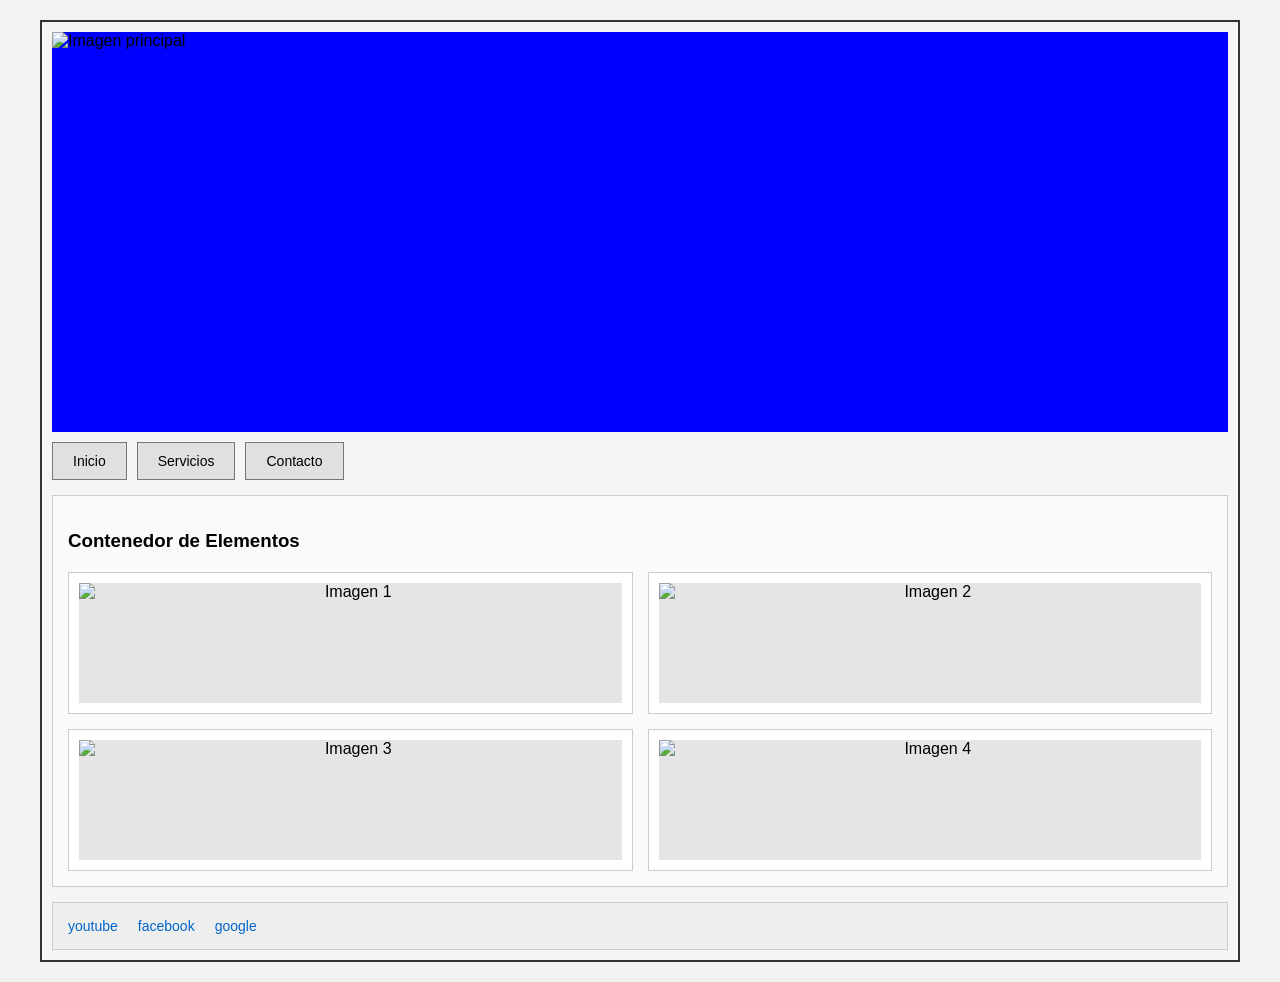
==== examen.html @ aa61c8ed "Add files via upload" ====
<!DOCTYPE html>
<html lang="es">
<head>
    <meta charset="UTF-8">
    <meta name="viewport" content="width=device-width, initial-scale=1.0">
    <title>Página Web Lista para Imágenes</title>

    <style>
        body {
            font-family: Arial, sans-serif;
            background-color: #f2f2f2;
            margin: 0;
            padding: 20px;
            display: flex;
            justify-content: center;
        }

        .contenedor-principal {
            width: 100%;
            max-width: 1200px;
            background-color: #f7f4f4;
            border: 2px solid #333;
            padding: 10px;
            box-sizing: border-box;
        }

        /* IMAGEN PRINCIPAL */
        .imagen-principal {
            width: 100%;
            height: 400px;
            margin-bottom: 10px;
            background-color: blue;
        }

        .imagen-principal img {
            width: 100%;
            height: 100%;
            object-fit: cover;
            display: block;
        }

        /* MENÚ */
        .menu-botones {
            display: flex;
            justify-content: flex-start;
            gap: 10px;
            margin-bottom: 15px;
        }

        .menu-botones button {
            padding: 10px 20px;
            background-color: #e0e0e0;
            border: 1px solid #777;
            cursor: pointer;
            font-size: 14px;
        }

        /* CONTENEDOR CENTRAL */
        .seccion-contenedores {
            border: 1px solid #ccc;
            padding: 15px;
            margin-bottom: 15px;
            background-color: #fafafa;
        }

        .seccion-contenedores h3 {
            margin-bottom: 20px;
        }

        .grid-4-imagenes {
            display: grid;
            grid-template-columns: repeat(2, 1fr);
            gap: 15px;
        }

        .tarjeta-item {
            border: 1px solid #ccc;
            padding: 10px;
            background-color: #fff;
            text-align: center;
        }

        /* IMÁGENES PEQUEÑAS */
        .caja-imagen {
            width: 100%;
            height: 120px;
            margin-bottom: 0;
            background-color: #e5e5e5;
        }

        .caja-imagen img {
            width: 100%;
            height: 100%;
            object-fit: cover;
            display: block;
        }

        /* PIE DE PÁGINA */
        .pie-pagina {
            display: flex;
            justify-content: flex-start;
            gap: 20px;
            background-color: #eee;
            padding: 15px;
            border: 1px solid #ccc;
        }

        .pie-pagina a {
            color: #0066cc;
            text-decoration: none;
            font-size: 14px;
        }

        .pie-pagina a:hover {
            text-decoration: underline;
        }
    </style>
</head>

<body>

    <div class="contenedor-principal">

        <!-- 1. IMAGEN PRINCIPAL -->
        <div class="imagen-principal">
            <img src="../imgOrig/0G0AoMI-nissan-350z-wallpaper.jpg" alt="Imagen principal">
        </div>

        <!-- 2. MENÚ -->
        <div class="menu-botones">
            <button>Inicio</button>
            <button>Servicios</button>
            <button>Contacto</button>
        </div>

        <!-- 3. CONTENEDOR CENTRAL -->
        <div class="seccion-contenedores">

            <h3>Contenedor de Elementos</h3>

            <div class="grid-4-imagenes">

                <!-- Imagen 1 -->
                <div class="tarjeta-item">
                    <div class="caja-imagen">
                        <img src="../imgOrig/uwp3854757.jpeg" alt="Imagen 1">
                    </div>
                </div>

                <!-- Imagen 2 -->
                <div class="tarjeta-item">
                    <div class="caja-imagen">
                        <img src="../imgOrig/uwp4957096.jpeg" alt="Imagen 2">
                    </div>
                </div>

                <!-- Imagen 3 -->
                <div class="tarjeta-item">
                    <div class="caja-imagen">
                        <img src="../imgOrig/uwp5029249.jpeg" alt="Imagen 3">
                    </div>
                </div>

                <!-- Imagen 4 -->
                <div class="tarjeta-item">
                    <div class="caja-imagen">
                        <img src="../imgOrig/wp9200473-vocho-wallpapers.jpg" alt="Imagen 4">
                    </div>
                </div>

            </div>
        </div>

        <!-- 4. PIE DE PÁGINA -->
        <div class="pie-pagina">

            <a href="www.youtube.com">youtube</a>
            <a href="www.facebook.com">facebook</a>
            <a href="www.google.com">google</a>

        </div>

        
    </div>

</body>
</html>
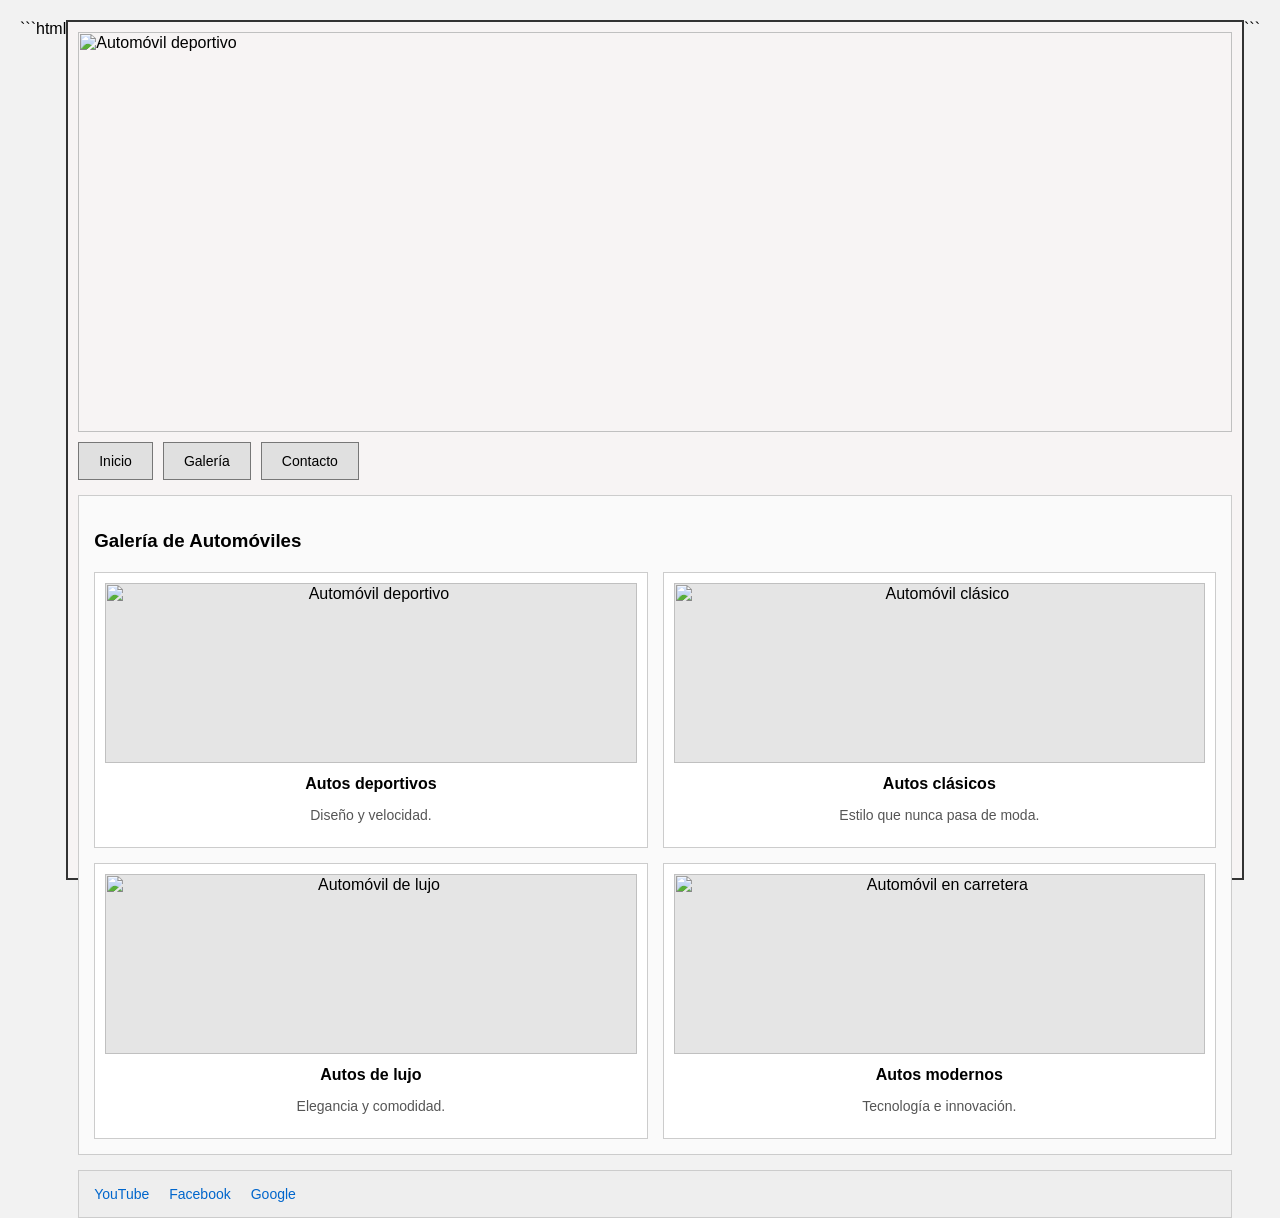
==== commit a74c1458: "Revise examen.html for car gallery layout Updated the HTML structure and styles for a car gallery pa" ====
--- a/examen.html
+++ b/examen.html
@@ -1,9 +1,10 @@
+```html
 <!DOCTYPE html>
 <html lang="es">
 <head>
     <meta charset="UTF-8">
     <meta name="viewport" content="width=device-width, initial-scale=1.0">
-    <title>Página Web Lista para Imágenes</title>
+    <title>Galería de Automóviles</title>
 
     <style>
         body {
@@ -29,7 +30,7 @@
             width: 100%;
             height: 400px;
             margin-bottom: 10px;
-            background-color: blue;
+            overflow: hidden;
         }
 
         .imagen-principal img {
@@ -42,7 +43,7 @@
         /* MENÚ */
         .menu-botones {
             display: flex;
-            justify-content: flex-start;
+            flex-wrap: wrap;
             gap: 10px;
             margin-bottom: 15px;
         }
@@ -55,6 +56,11 @@
             font-size: 14px;
         }
 
+        .menu-botones button:hover {
+            background-color: #333;
+            color: white;
+        }
+
         /* CONTENEDOR CENTRAL */
         .seccion-contenedores {
             border: 1px solid #ccc;
@@ -67,9 +73,10 @@
             margin-bottom: 20px;
         }
 
+        /* CUADRÍCULA DE IMÁGENES */
         .grid-4-imagenes {
             display: grid;
-            grid-template-columns: repeat(2, 1fr);
+            grid-template-columns: repeat(2, minmax(0, 1fr));
             gap: 15px;
         }
 
@@ -80,11 +87,10 @@
             text-align: center;
         }
 
-        /* IMÁGENES PEQUEÑAS */
         .caja-imagen {
             width: 100%;
-            height: 120px;
-            margin-bottom: 0;
+            height: 180px;
+            overflow: hidden;
             background-color: #e5e5e5;
         }
 
@@ -93,12 +99,26 @@
             height: 100%;
             object-fit: cover;
             display: block;
+            transition: transform 0.3s;
+        }
+
+        .caja-imagen img:hover {
+            transform: scale(1.05);
+        }
+
+        .tarjeta-item h4 {
+            margin: 12px 0 5px;
+        }
+
+        .tarjeta-item p {
+            color: #555;
+            font-size: 14px;
         }
 
         /* PIE DE PÁGINA */
         .pie-pagina {
             display: flex;
-            justify-content: flex-start;
+            flex-wrap: wrap;
             gap: 20px;
             background-color: #eee;
             padding: 15px;
@@ -114,6 +134,25 @@
         .pie-pagina a:hover {
             text-decoration: underline;
         }
+
+        /* DISEÑO PARA CELULARES */
+        @media (max-width: 600px) {
+            body {
+                padding: 8px;
+            }
+
+            .imagen-principal {
+                height: 220px;
+            }
+
+            .grid-4-imagenes {
+                grid-template-columns: 1fr;
+            }
+
+            .caja-imagen {
+                height: 200px;
+            }
+        }
     </style>
 </head>
 
@@ -123,65 +162,90 @@
 
         <!-- 1. IMAGEN PRINCIPAL -->
         <div class="imagen-principal">
-            <img src="../imgOrig/0G0AoMI-nissan-350z-wallpaper.jpg" alt="Imagen principal">
+            <img
+                src="https://images.unsplash.com/photo-1492144534655-ae79c964c9d7?auto=format&fit=crop&w=1400&q=85"
+                alt="Automóvil deportivo"
+            >
         </div>
 
         <!-- 2. MENÚ -->
         <div class="menu-botones">
-            <button>Inicio</button>
-            <button>Servicios</button>
-            <button>Contacto</button>
+            <button onclick="location.href='#inicio'">Inicio</button>
+            <button onclick="location.href='#galeria'">Galería</button>
+            <button onclick="location.href='#contacto'">Contacto</button>
         </div>
 
         <!-- 3. CONTENEDOR CENTRAL -->
-        <div class="seccion-contenedores">
-
-            <h3>Contenedor de Elementos</h3>
+        <div class="seccion-contenedores" id="galeria">
+
+            <h3>Galería de Automóviles</h3>
 
             <div class="grid-4-imagenes">
 
                 <!-- Imagen 1 -->
                 <div class="tarjeta-item">
                     <div class="caja-imagen">
-                        <img src="../imgOrig/uwp3854757.jpeg" alt="Imagen 1">
-                    </div>
+                        <img
+                            src="https://images.unsplash.com/photo-1503376780353-7e6692767b70?auto=format&fit=crop&w=800&q=85"
+                            alt="Automóvil deportivo"
+                            loading="lazy"
+                        >
+                    </div>
+                    <h4>Autos deportivos</h4>
+                    <p>Diseño y velocidad.</p>
                 </div>
 
                 <!-- Imagen 2 -->
                 <div class="tarjeta-item">
                     <div class="caja-imagen">
-                        <img src="../imgOrig/uwp4957096.jpeg" alt="Imagen 2">
-                    </div>
+                        <img
+                            src="https://images.unsplash.com/photo-1494976388531-d1058494cdd8?auto=format&fit=crop&w=800&q=85"
+                            alt="Automóvil clásico"
+                            loading="lazy"
+                        >
+                    </div>
+                    <h4>Autos clásicos</h4>
+                    <p>Estilo que nunca pasa de moda.</p>
                 </div>
 
                 <!-- Imagen 3 -->
                 <div class="tarjeta-item">
                     <div class="caja-imagen">
-                        <img src="../imgOrig/uwp5029249.jpeg" alt="Imagen 3">
-                    </div>
+                        <img
+                            src="https://images.unsplash.com/photo-1503736334956-4c8f8e92946d?auto=format&fit=crop&w=800&q=85"
+                            alt="Automóvil de lujo"
+                            loading="lazy"
+                        >
+                    </div>
+                    <h4>Autos de lujo</h4>
+                    <p>Elegancia y comodidad.</p>
                 </div>
 
                 <!-- Imagen 4 -->
                 <div class="tarjeta-item">
                     <div class="caja-imagen">
-                        <img src="../imgOrig/wp9200473-vocho-wallpapers.jpg" alt="Imagen 4">
-                    </div>
+                        <img
+                            src="https://images.unsplash.com/photo-1511919884226-fd3cad34687c?auto=format&fit=crop&w=800&q=85"
+                            alt="Automóvil en carretera"
+                            loading="lazy"
+                        >
+                    </div>
+                    <h4>Autos modernos</h4>
+                    <p>Tecnología e innovación.</p>
                 </div>
 
             </div>
         </div>
 
         <!-- 4. PIE DE PÁGINA -->
-        <div class="pie-pagina">
-
-            <a href="www.youtube.com">youtube</a>
-            <a href="www.facebook.com">facebook</a>
-            <a href="www.google.com">google</a>
-
-        </div>
-
-        
+        <div class="pie-pagina" id="contacto">
+            <a href="https://www.youtube.com/" target="_blank" rel="noopener noreferrer">YouTube</a>
+            <a href="https://www.facebook.com/" target="_blank" rel="noopener noreferrer">Facebook</a>
+            <a href="https://www.google.com/" target="_blank" rel="noopener noreferrer">Google</a>
+        </div>
+
     </div>
 
 </body>
 </html>
+```
